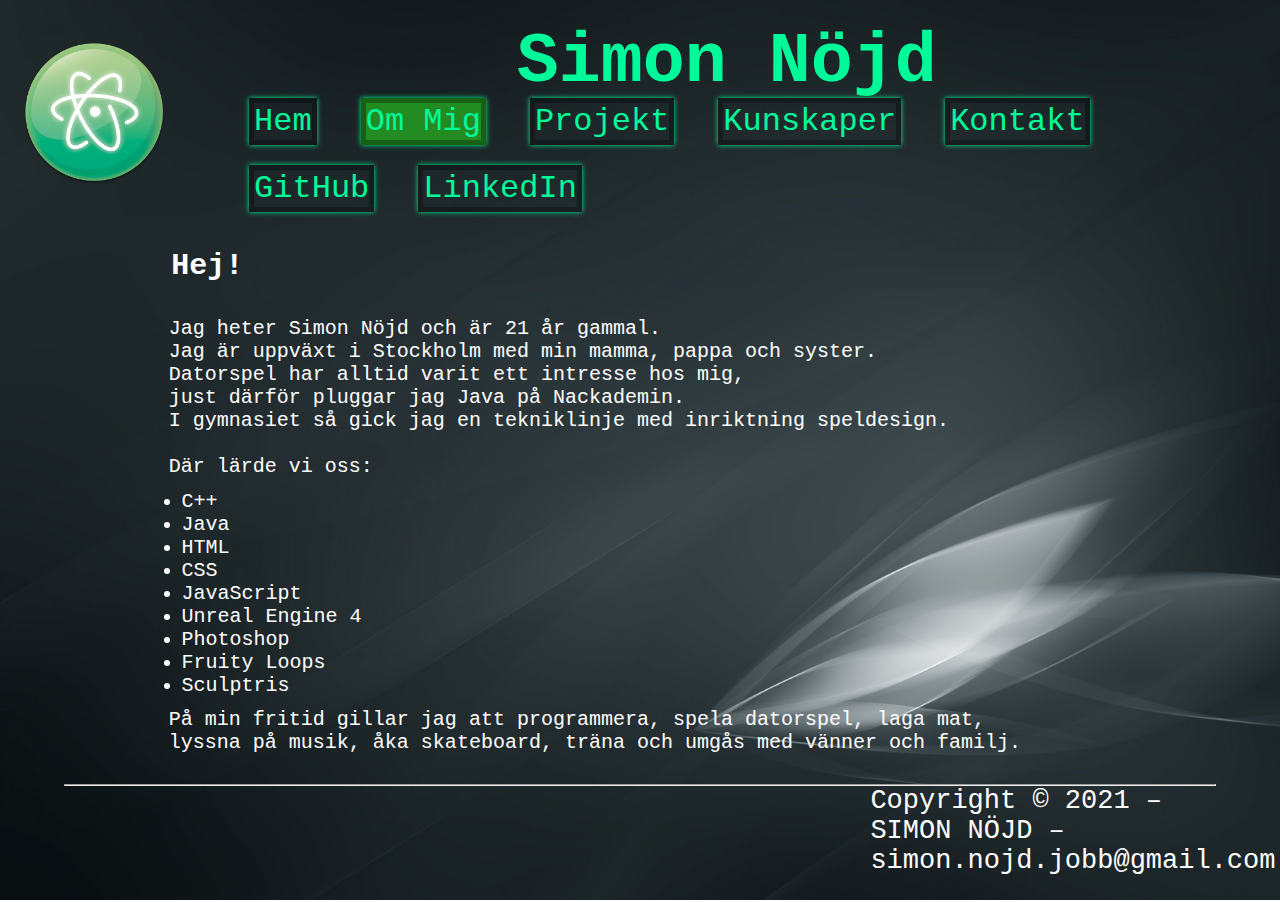
==== aboutMe.html @ 8814e99b "Add files via upload" ====
<!DOCTYPE html>
<html lang="en" dir="ltr">
  <head>
    <meta charset="utf-8" />
    <title>Portfolio</title>
    <link rel="stylesheet" href="style.css" />
  </head>
  <body>
    <div class="container">
      <h1>Simon Nöjd</h1>
      <div class="navbar">
        <img src="images/logo.png" class="logo" alt="error" />
        <nav>
          <ul>
            <li><a href="index.html">Hem</a></li>
            <li><a href="aboutMe.html" class="currentLink">Om Mig</a></li>
            <li><a href="projects.html">Projekt</a></li>
            <li><a href="skills.html">Kunskaper</a></li>
            <li><a href="contact.html">Kontakt</a></li>
            <li>
              <a
                href="https://github.com/simonnojd?tab=repositories"
                target="_blank"
                >GitHub</a
              >
            </li>
            <li>
              <a
                href="https://www.linkedin.com/in/simon-birgersson-n%C3%B6jd-7b086a171/"
                target="_blank"
                >LinkedIn</a
              >
            </li>
          </ul>
        </nav>
      </div>
      <div class="subContainer">
        <h3>Hej!</h3>
        <p>
          <br />Jag heter Simon Nöjd och är 21 år gammal. <br />Jag är uppväxt i
          Stockholm med min mamma, pappa och syster. <br />Datorspel har alltid
          varit ett intresse hos mig, <br />just därför pluggar jag Java på
          Nackademin. <br />I gymnasiet så gick jag en tekniklinje med
          inriktning speldesign. <br /><br />Där lärde vi oss:
        </p>

        <ul>
          <li>C++</li>
          <li>Java</li>
          <li>HTML</li>
          <li>CSS</li>
          <li>JavaScript</li>
          <li>Unreal Engine 4</li>
          <li>Photoshop</li>
          <li>Fruity Loops</li>
          <li>Sculptris</li>
        </ul>
        <p>
          På min fritid gillar jag att programmera, spela datorspel, laga
          mat,<br />
          lyssna på musik, åka skateboard, träna och umgås med vänner och
          familj.
        </p>
      </div>
      <div class="footer">
        <hr />
        <p>Copyright &copy; 2021 – SIMON NÖJD – simon.nojd.jobb@gmail.com</p>
      </div>
    </div>
  </body>
</html>
---- style.css ----
* {
  margin: 0;
  padding: 0;
}
.container {
  height: 100vh;
  width: 100%;
  background-image: url(images/clean.jpg);
  background-position: center;
  background-size: cover;
  padding-left: 5%;
  padding-right: 5%;
  box-sizing: border-box;
  position: relative;
}
.container h1 {
  padding-left: 39.3%;
  padding-top: 2%;
  color: #00fa9a;
  font-size: 70px;
  font-family: monospace;
}
.container h2 {
  font-size: 27px;
  color: #ffffff;
  padding-bottom: 3%;
  font-family: monospace;
}
.container p {
  font-size: 27px;
  color: #ffffff;
  padding-left: 70%;
  font-family: monospace;
}
.slideShow {
  display: flex;
}
.column {
  flex: 33.33%;
  padding: 5px;
}
.column img {
  width: 61%;
  height: 61%;
}
.mySlides {
  padding-bottom: 1.5%;
  animation: fadeIn 1.5s;
}
.leftButton {
  width: 70px;
  height: 30px;
  border: 3px solid rgba(0, 0, 0, 0.3);
  border-color: #000000;
  overflow: hidden;
  box-shadow: 0 0 5px #00fa9a;
  background-color: #808080;
}
.leftButton:hover {
  background-color: #00fa9a;
}
.rightButton {
  width: 70px;
  height: 30px;
  border: 3px solid rgba(0, 0, 0, 0.3);
  border-color: #000000;
  overflow: hidden;
  box-shadow: 0 0 5px #00fa9a;
  background-color: #808080;
}
.rightButton:hover {
  background-color: #00fa9a;
}
.design {
  height: 500px;
  padding-left: 60%;
}
.profilePic {
  height: 550px;
  padding-left: 10%;
}
.navbar {
  width: 100%;
  height: 15vh;
  margin: auto;
  display: flex;
  align-items: center;
}
.logo {
  margin-top: -10%;
  margin-left: -3.9%;
  width: 150px;
  cursor: pointer;
}
nav {
  flex: 1;
  padding-left: 60px;
}
nav ul li {
  display: inline-block;
  list-style: none;
  margin: 0px 20px;
  padding-bottom: 3%;
}
.currentLink {
  background-color: #228b22;
}
.mapouter {
  margin-top: 10px;
  margin-left: 155px;
  position: relative;
  text-align: left;
}
.mapouter iframe {
  width: 500px;
  height: 400px;
  border: 0px;
  overflow: no;
}
nav ul li a {
  text-decoration: none;
  color: #00fa9a;
  font-size: 32px;
  font-family: monospace;
  border: 5px solid rgba(0, 0, 0, 0.3);
  overflow: hidden;
  box-shadow: 0 0 5px #00fa9a;
}
a:hover {
  background-color: #228b22;
}

.subContainer p {
  font-size: 20px;
  color: #ffffff;
  padding-left: 9.1%;
  padding-top: 1%;
  font-family: monospace;
  animation: fadeIn 4s;
}
.subContainer ul {
  font-size: 20px;
  color: #ffffff;
  padding-left: 10.2%;
  padding-top: 1%;
  font-family: monospace;
  animation: fadeIn 4s;
}
.subContainer h3 {
  font-size: 30px;
  color: #ffffff;
  padding-left: 9.3%;
  padding-top: 1%;
  font-family: monospace;
  animation: fadeIn 3s;
}
@keyframes fadeIn {
  0% {
    opacity: 0%;
  }
}

.profilePic {
  padding-left: 13%;
  padding-top: 1%;
  animation: profile 2s;
  width: 19%;
  height: 47.5%;
}
.footer {
  margin-top: 30px;
}
.skills {
  width: 500px;
  margin: 60px, auto;
  color: white;
  font-family: monospace;
  font-size: 28px;
  margin-bottom: 220px;
}
.bar {
  background: #353b48;
  display: block;
  height: 12px;
  border: 1px solid rgba(0, 0, 0, 0.3);
  border-radius: 3px;
  overflow: hidden;
  box-shadow: 0 0 10px #00fa9a;
}
.bar span {
  height: 12px;
  float: left;
  background: #00fa9a;
}
.html {
  width: 50%;
  animation: name 2s;
}
.css {
  width: 50%;
  animation: name 2s;
}
.javaScript {
  width: 25%;
  animation: name 2s;
}
.java {
  width: 70%;
  animation: name 2s;
}
.cc {
  width: 60%;
  animation: name 2s;
}
.ue4 {
  width: 40%;
  animation: name 2s;
}
.photoshop {
  width: 35%;
  animation: name 2s;
}
@keyframes name {
  0% {
    width: 0;
  }
}
@keyframes profile {
  0% {
    padding: 0;
  }
}
.profileHeader {
  font-size: 50px;
  padding-left: 9%;
  padding-bottom: 1%;
  animation: fadeIn 5s;
  color: #ffffff;
  font-family: monospace;
}
.slideShow {
  animation: fadeIn 4s;
}
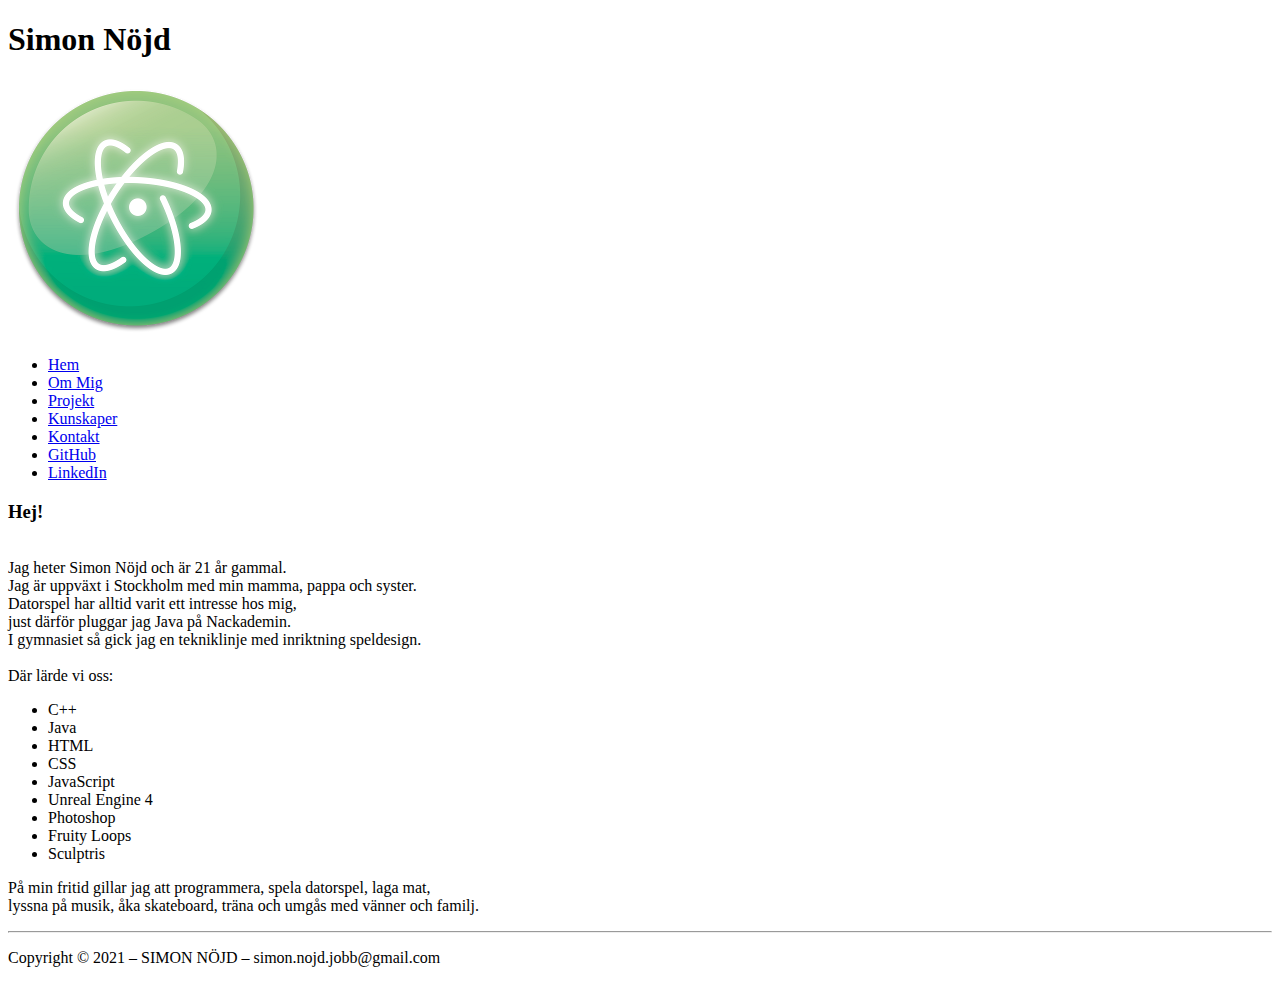
==== commit fec455b7: "Add files via upload" ====
--- a/aboutMe.html
+++ b/aboutMe.html
@@ -14,7 +14,7 @@
           <ul>
             <li><a href="index.html">Hem</a></li>
             <li><a href="aboutMe.html" class="currentLink">Om Mig</a></li>
-            <li><a href="projects.html">Projekt</a></li>
+            <li><a href="portfolio.html">Projekt</a></li>
             <li><a href="skills.html">Kunskaper</a></li>
             <li><a href="contact.html">Kontakt</a></li>
             <li>
